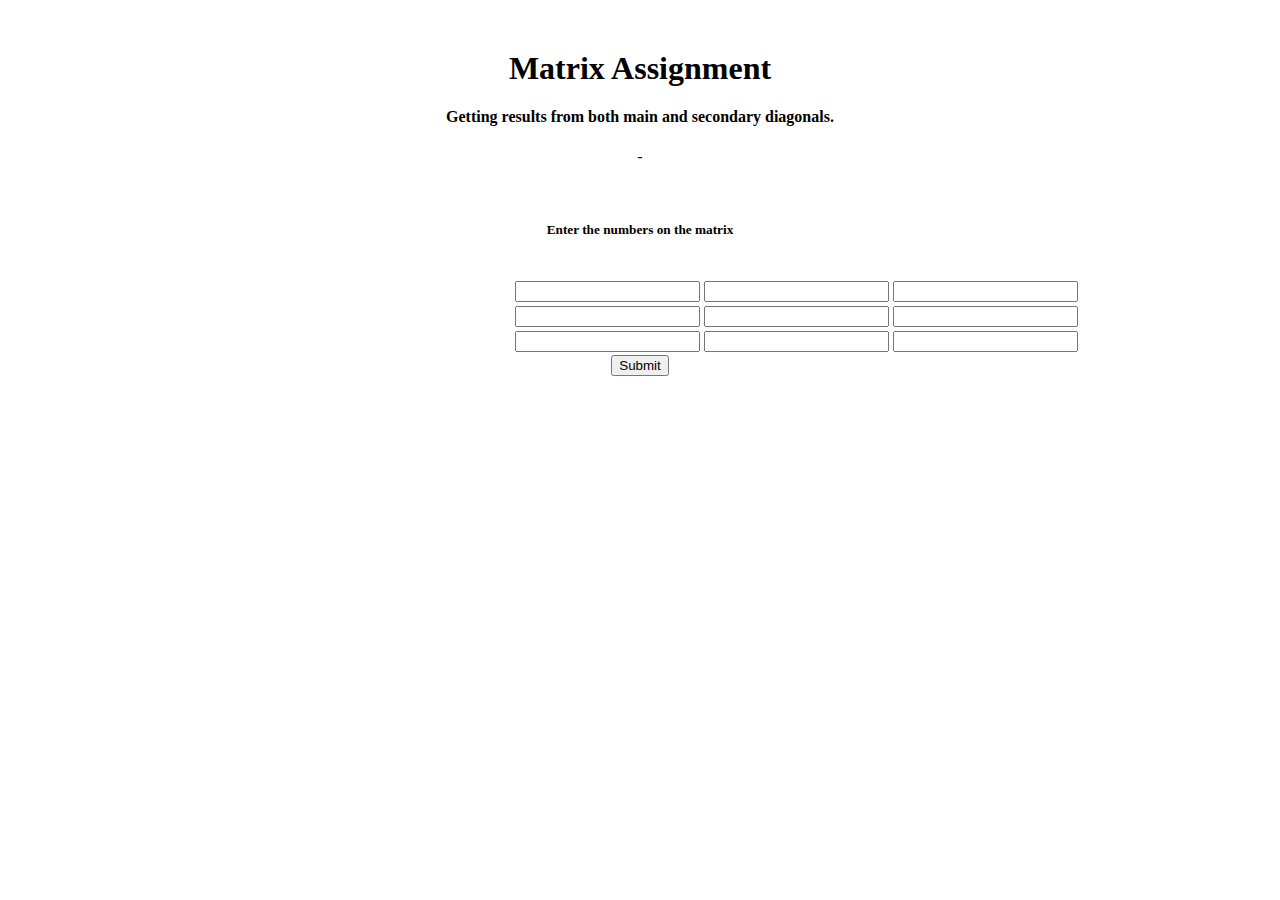
==== index.html @ 4bc3cf10 "- both main and secondary diagonals working (code and layout)" ====
<!DOCTYPE html>
<html>
<head>
	<link rel="stylesheet" href="https://maxcdn.bootstrapcdn.com/bootstrap/4.0.0-beta/css/bootstrap.min.css" integrity="sha384-/Y6pD6FV/Vv2HJnA6t+vslU6fwYXjCFtcEpHbNJ0lyAFsXTsjBbfaDjzALeQsN6M" crossorigin="anonymous">
	<link rel="stylesheet" href="style.css">
	<title>Matrix</title>
</head>
<body>

    <h1 class="display-5">Matrix Assignment</h1>
    <h4 class="display-5">Getting results from both main and secondary diagonals.</h4>
    <p>-</p>
	
	<br>
	<h5 class="display-5 font-weight-normal">Enter the numbers on the matrix</h5>
	<br>

    <form action="diagonals.php" method="post">
        <div class="center">
            <table class="table">
                <tbody>
                    <tr>
                        <td><input type="number" class="form-control" id="a00" name="a00"/></td>
                        <td><input type="number" class="form-control" id="a01" name="a01"/></td>
                        <td><input type="number" class="form-control" id="a02" name="a02"/></td>
                    </tr>
                    <tr>
                        <td><input type="number" class="form-control" id="a10" name="a10"/></td>
                        <td><input type="number" class="form-control" id="a11" name="a11"/></td>
                        <td><input type="number" class="form-control" id="a12" name="a12"/></td>
                    </tr>
                    <tr>
                        <td><input type="number" class="form-control" id="a20" name="a20"/></td>
                        <td><input type="number" class="form-control" id="a21" name="a21"/></td>
                        <td><input type="number" class="form-control" id="a22" name="a22"/></td>
                    </tr>
                </tbody>
            </table>
        </div>
        <input type="submit" class="btn btn-primary"/>
    </form>

</body>
</html>
---- style.css ----
body {
    margin:50px 0; 
    padding:0;
    text-align:center;
}

.table {
    max-width: 300px;
}

.center {
    margin: 0 auto;
    max-width: 20%;
}
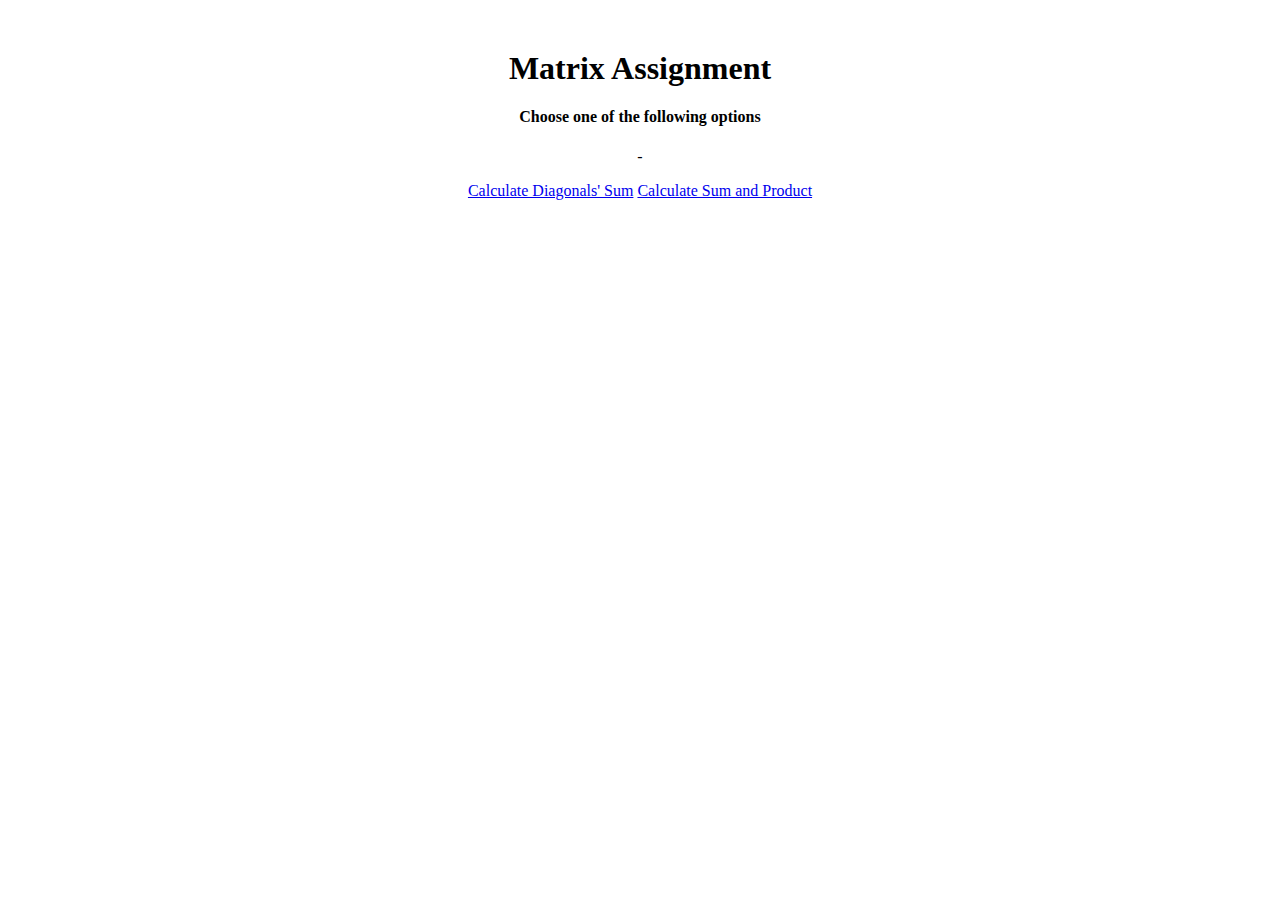
==== commit 7a5533c5: "- sum and product matrices layout done - sum and product matrices code ongoing" ====
--- a/index.html
+++ b/index.html
@@ -8,37 +8,10 @@
 <body>
 
     <h1 class="display-5">Matrix Assignment</h1>
-    <h4 class="display-5">Getting results from both main and secondary diagonals.</h4>
+    <h4 class="display-5">Choose one of the following options</h4>
     <p>-</p>
-	
-	<br>
-	<h5 class="display-5 font-weight-normal">Enter the numbers on the matrix</h5>
-	<br>
-
-    <form action="diagonals.php" method="post">
-        <div class="center">
-            <table class="table">
-                <tbody>
-                    <tr>
-                        <td><input type="number" class="form-control" id="a00" name="a00"/></td>
-                        <td><input type="number" class="form-control" id="a01" name="a01"/></td>
-                        <td><input type="number" class="form-control" id="a02" name="a02"/></td>
-                    </tr>
-                    <tr>
-                        <td><input type="number" class="form-control" id="a10" name="a10"/></td>
-                        <td><input type="number" class="form-control" id="a11" name="a11"/></td>
-                        <td><input type="number" class="form-control" id="a12" name="a12"/></td>
-                    </tr>
-                    <tr>
-                        <td><input type="number" class="form-control" id="a20" name="a20"/></td>
-                        <td><input type="number" class="form-control" id="a21" name="a21"/></td>
-                        <td><input type="number" class="form-control" id="a22" name="a22"/></td>
-                    </tr>
-                </tbody>
-            </table>
-        </div>
-        <input type="submit" class="btn btn-primary"/>
-    </form>
+    <a class="btn btn-primary" href="diagonals.html" role="button">Calculate Diagonals' Sum</a>
+    <a class="btn btn-primary" href="sumandproduct.html" role="button">Calculate Sum and Product</a>
 
 </body>
 </html>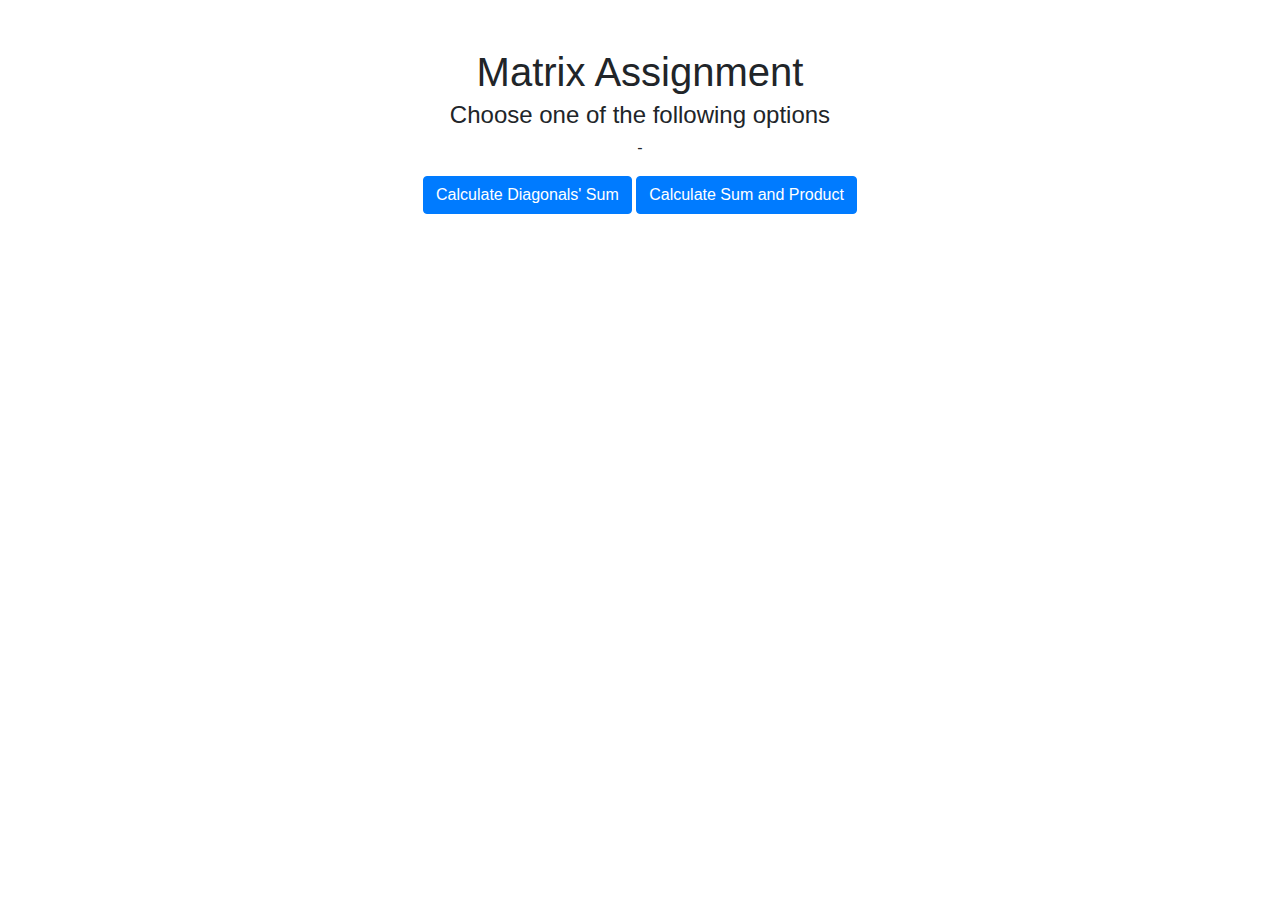
==== commit 7279efa9: "- project done" ====
--- a/index.html
+++ b/index.html
@@ -1,17 +1,18 @@
 <!DOCTYPE html>
-<html>
+<html lang="en">
 <head>
-	<link rel="stylesheet" href="https://maxcdn.bootstrapcdn.com/bootstrap/4.0.0-beta/css/bootstrap.min.css" integrity="sha384-/Y6pD6FV/Vv2HJnA6t+vslU6fwYXjCFtcEpHbNJ0lyAFsXTsjBbfaDjzALeQsN6M" crossorigin="anonymous">
-	<link rel="stylesheet" href="style.css">
-	<title>Matrix</title>
+    <title>Matrix :: Home</title>
+    <meta charset="UTF-8">
+    <meta name="viewport" content="width=device-width, initial-scale=1">
+    <link rel="stylesheet" href="bootstrap.min.css">
+    <link rel="stylesheet" href="style.css">
 </head>
 <body>
-
     <h1 class="display-5">Matrix Assignment</h1>
     <h4 class="display-5">Choose one of the following options</h4>
     <p>-</p>
     <a class="btn btn-primary" href="diagonals.html" role="button">Calculate Diagonals' Sum</a>
     <a class="btn btn-primary" href="sumandproduct.html" role="button">Calculate Sum and Product</a>
+</body>
 
-</body>
 </html>--- a/style.css
+++ b/style.css
@@ -4,11 +4,16 @@
     text-align:center;
 }
 
-.table {
-    max-width: 300px;
-}
+table.center {
+    margin-left:auto; 
+    margin-right:auto;
+    width: 214px;
+  }
 
 .center {
     margin: 0 auto;
-    max-width: 20%;
+}
+
+.btn-primary:hover, .btn-warning:hover {
+    cursor: pointer;
 }